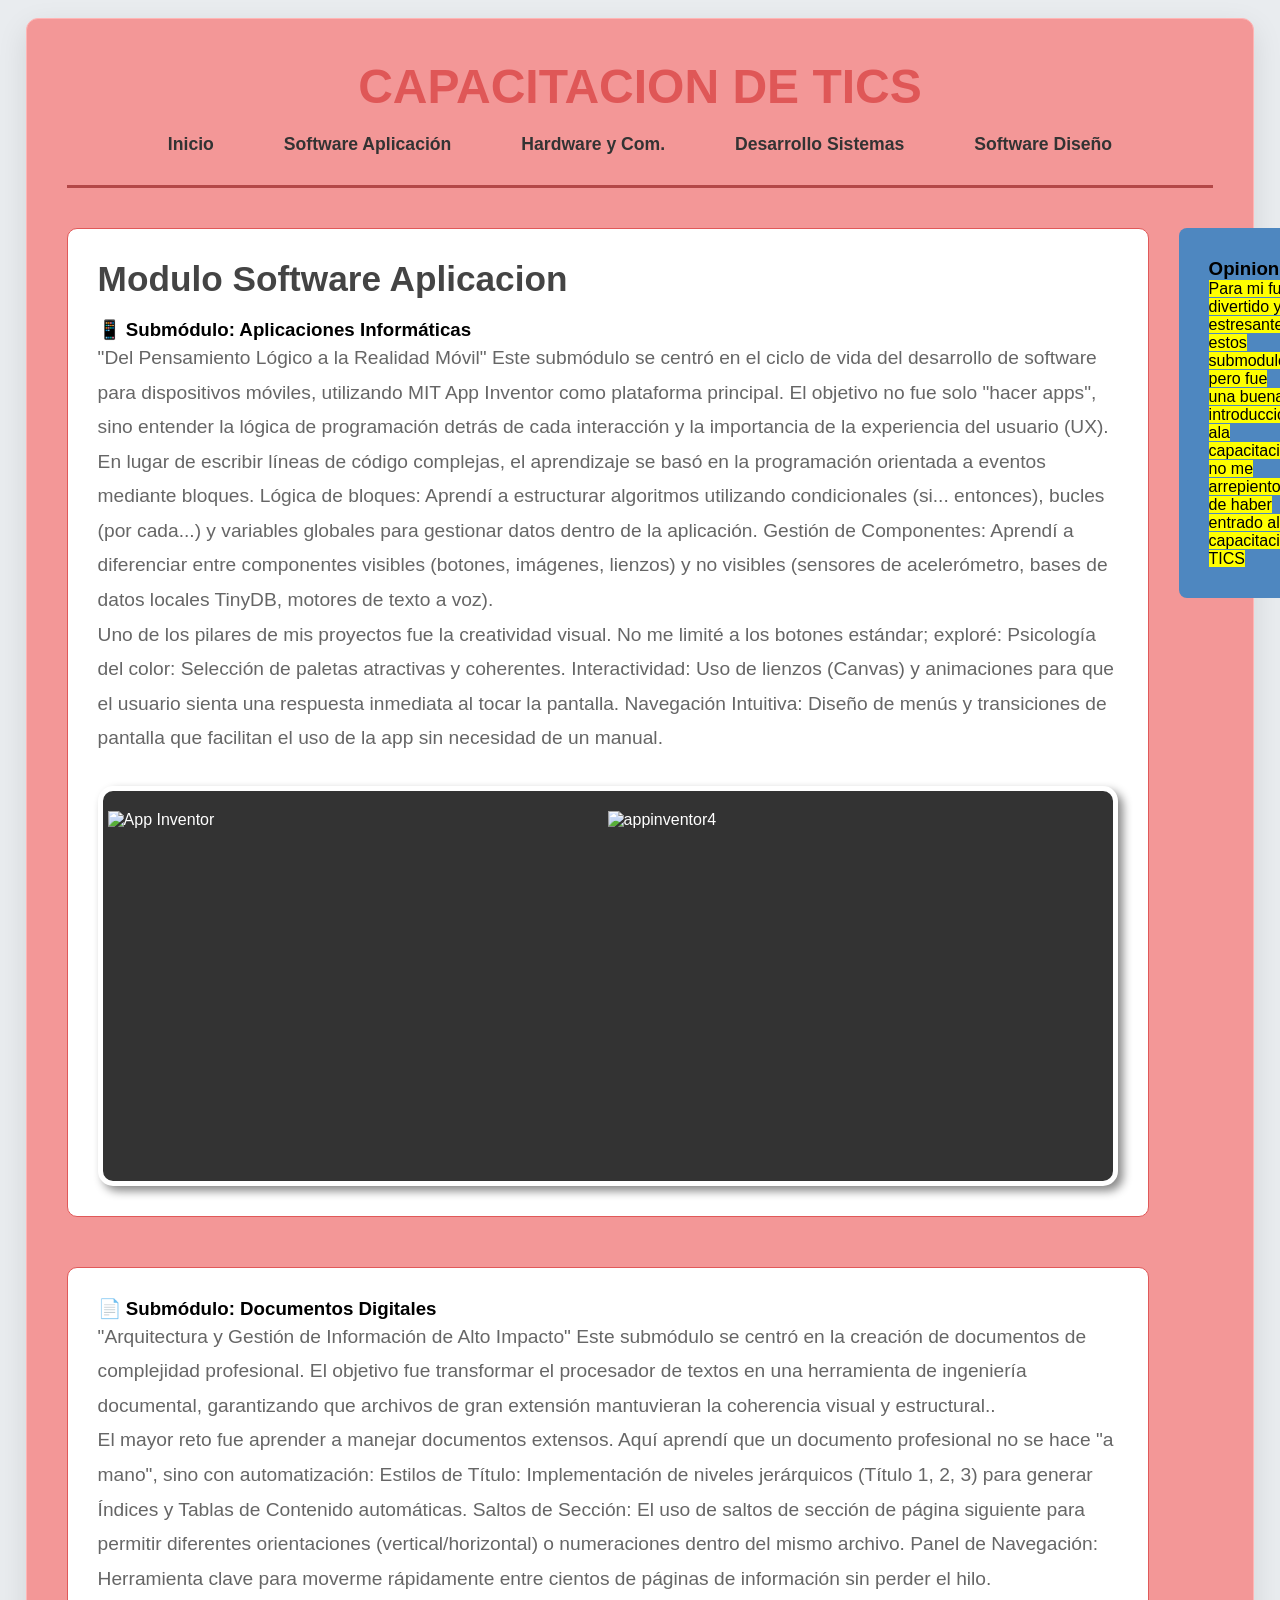
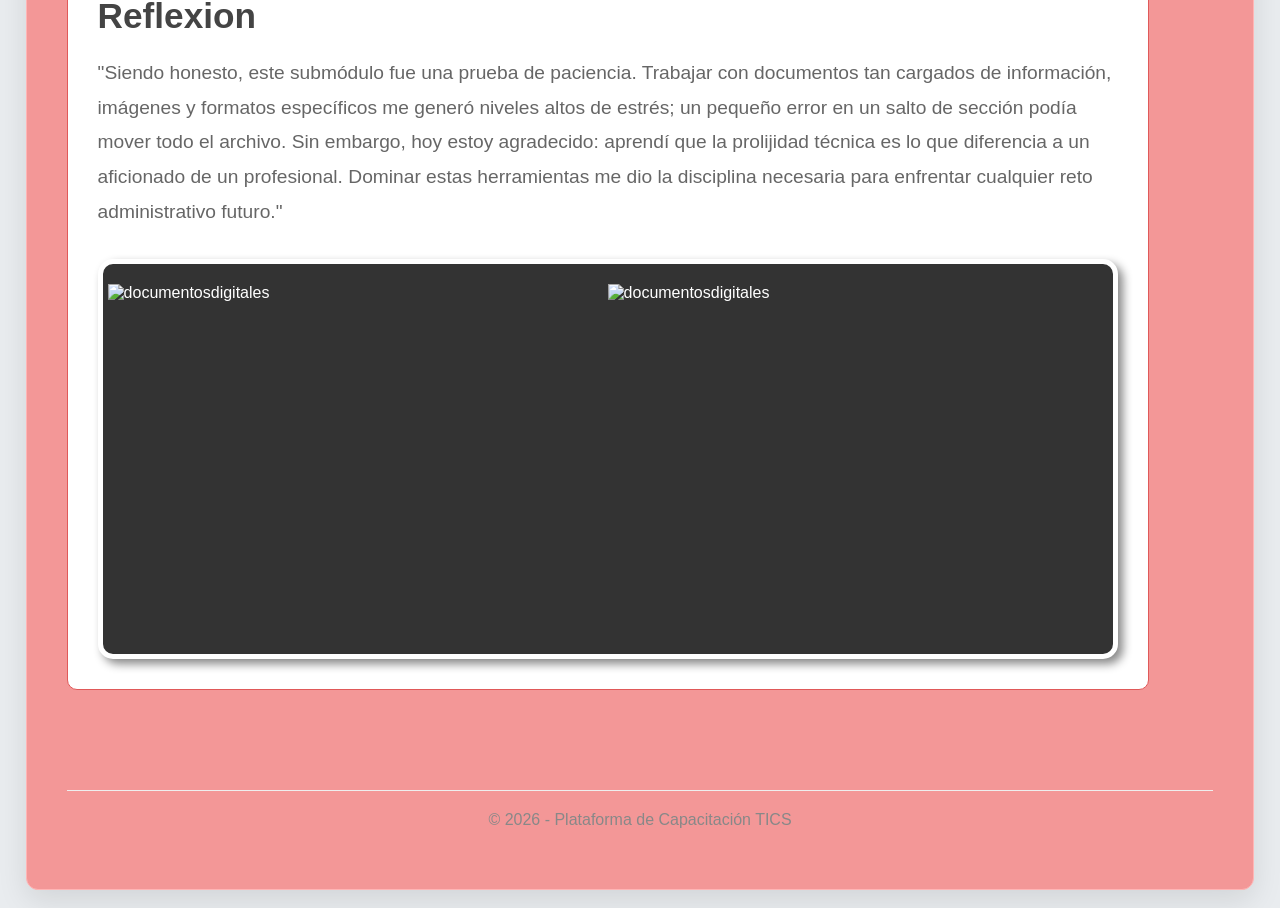
==== html1.html @ 099283eb "Add files via upload" ====
<!DOCTYPE html>
<html lang="es">

<head>
    <meta charset="UTF-8">
    <meta name="viewport" content="width=device-width, initial-scale=1.0">
    <title>Capacitación TICS - Portal Principal</title>
    <link rel="stylesheet" href="style2.css">
</head>

<body>

    <div id="contenedor">
        <header>
            <h1>Capacitacion de tics</h1>
            <nav>
                <ul>
                    <li><a href="index.html">Inicio</a></li>
                    <li><a href="html1.html">Software Aplicación</a></li>
                    <li><a href="html2.html">Hardware y Com.</a></li>
                    <li><a href="html3.html">Desarrollo Sistemas</a></li>
                    <li><a href="html4.html">Software Diseño</a></li>
                </ul>
            </nav>
        </header>

        <main id="area-trabajo">
            <section class="bloque-informacion">
                <article class="contenido-extenso">
                    <h2>Modulo Software Aplicacion</h2>
                    <h1><strong>📱 Submódulo: Aplicaciones Informáticas</strong></h1>
                    <p>"Del Pensamiento Lógico a la Realidad Móvil"
                        Este submódulo se centró en el ciclo de vida del desarrollo de software para dispositivos
                        móviles, utilizando MIT App Inventor como plataforma principal. El objetivo no fue solo "hacer
                        apps", sino entender la lógica de programación detrás de cada interacción y la importancia de la
                        experiencia del usuario (UX).</p>
                    <p> En lugar de escribir líneas de código complejas, el aprendizaje se basó en la programación
                        orientada a eventos mediante bloques.

                        Lógica de bloques: Aprendí a estructurar algoritmos utilizando condicionales (si... entonces),
                        bucles (por cada...) y variables globales para gestionar datos dentro de la aplicación.

                        Gestión de Componentes: Aprendí a diferenciar entre componentes visibles (botones, imágenes,
                        lienzos) y no visibles (sensores de acelerómetro, bases de datos locales TinyDB, motores de
                        texto a voz).</p>
                    <p>Uno de los pilares de mis proyectos fue la creatividad visual. No me limité a los botones
                        estándar; exploré:

                        Psicología del color: Selección de paletas atractivas y coherentes.

                        Interactividad: Uso de lienzos (Canvas) y animaciones para que el usuario sienta una respuesta
                        inmediata al tocar la pantalla.

                        Navegación Intuitiva: Diseño de menús y transiciones de pantalla que facilitan el uso de la app
                        sin necesidad de un manual.</p>
                    <div class="media-box">

                        <img src="imagenes/appinventor3.jpg" style="width: 500px; height: 350px;" alt="App Inventor">
                        <img src="imagenes/appinventor4.jpg" style="width: 500px; height: 350px;" alt="appinventor4">
                    </div>
                </article>


                <article class="contenido-extenso">
                    <h1>📄 Submódulo: Documentos Digitales</h1>
                    <p>"Arquitectura y Gestión de Información de Alto Impacto"
                        Este submódulo se centró en la creación de documentos de complejidad profesional. El objetivo
                        fue transformar el procesador de textos en una herramienta de ingeniería documental,
                        garantizando que archivos de gran extensión mantuvieran la coherencia visual y estructural..</p>
                    <p>El mayor reto fue aprender a manejar documentos extensos. Aquí aprendí que un documento
                        profesional no se hace "a mano", sino con automatización:

                        Estilos de Título: Implementación de niveles jerárquicos (Título 1, 2, 3) para generar Índices y
                        Tablas de Contenido automáticas.

                        Saltos de Sección: El uso de saltos de sección de página siguiente para permitir diferentes
                        orientaciones (vertical/horizontal) o numeraciones dentro del mismo archivo.

                        Panel de Navegación: Herramienta clave para moverme rápidamente entre cientos de páginas de
                        información sin perder el hilo.</p>

                    <h2>Reflexion</h2>
                    <p>"Siendo honesto, este submódulo fue una prueba de paciencia. Trabajar con documentos tan
                        cargados
                        de información, imágenes y formatos específicos me generó niveles altos de estrés; un
                        pequeño
                        error en un salto de sección podía mover todo el archivo. Sin embargo, hoy estoy agradecido:
                        aprendí que la prolijidad técnica es lo que diferencia a un aficionado de un profesional.
                        Dominar estas herramientas me dio la disciplina necesaria para enfrentar cualquier reto
                        administrativo futuro."</p>
                    <div class="media-box">

                        <img src="imagenes/documentosdigitales1.jpg" style="width: 500px; height: 350px;"
                            alt="documentosdigitales">
                        <img src="imagenes/documentosdigitales2.jpg" style="width: 500px; height: 350px;"
                            alt="documentosdigitales">
                    </div>
                </article>
            </section>

            <aside class="barra-lateral">
                <h3>Opinion</h3>
                <p><mark>Para mi fue divertido y estresante estos submodulos pero fue una buena introduccion ala
                        capacitacion no me arrepiento de haber entrado ala capacitacion TICS</mark></p>
            </aside>
        </main>

        <footer>
            <p>&copy; 2026 - Plataforma de Capacitación TICS</p>
        </footer>
    </div>

</body>

</html>
---- style2.css ----
/* Reset básico */
* {
    margin: 0;
    padding: 0;
    box-sizing: border-box;
    font-family: 'Segoe UI', Arial, sans-serif;
}

body {
    background-color: #e9ecef;
    display: flex;
    justify-content: center;
    align-items: flex-start;
    min-height: 100vh;
    padding: 2vh 0;
    /* Pequeño espacio arriba y abajo */
}

/* El contenedor que ocupa casi toda la pantalla */
#contenedor {
    width: 96%;
    /* Casi todo el ancho */
    max-width: 1800px;
    /* Límite para pantallas ultra anchas */
    background-color: #f39797;
    border: 1px solid #ffb5b5;
    /* Bordesito limpio */
    border-radius: 12px;
    padding: 40px;
    /* Mucho espacio interno */
    box-shadow: 0 10px 30px rgba(0, 0, 0, 0.1);
}

/* Encabezado */
header {
    text-align: center;
    border-bottom: 3px solid #b34747;
    padding-bottom: 30px;
    margin-bottom: 40px;
}

header h1 {
    font-size: 3rem;
    color: #df5757;
    text-transform: uppercase;
}

nav ul {
    list-style: none;
    display: flex;
    justify-content: center;
    gap: 30px;
    margin-top: 20px;
}

nav a {
    text-decoration: none;
    color: #333;
    font-weight: 600;
    font-size: 1.1rem;
    padding: 10px 20px;
    border-radius: 5px;
    transition: 0.3s;
}

nav a:hover {
    background-color: #0056b3;
    color: white;
}

/* Layout Principal con mucho espacio */
#area-trabajo {
    display: flex;
    gap: 30px;
    
    /* Espacio grande entre la info y el aside */
}

.bloque-informacion {
    flex: 3.5;
    /* Sección de info mucho más ancha */
}

.barra-lateral {
    flex: 1;
    background-color: #4e87c0;
    padding: 30px;
    border-radius: 8px;
    border-right: 5px solid #c7a5a5;
    height: fit-content;
}

/* Artículos masivos */
.contenido-extenso {
    margin-bottom: 50px;
    padding: 30px;
    border: 1px solid #e05959;
    border-radius: 10px;
    background: #fff;
}

.contenido-extenso h2 {
    font-size: 2.2rem;
    margin-bottom: 20px;
    color: #444;
}

.contenido-extenso p {
    font-size: 1.2rem;
    color: #666;
    line-height: 1.8;
}

/* Contenedor de Media (Videos/Fotos) */
.media-box {
    width: 100%;
    min-height: 400px;
    /* Altura considerable */
    background-color: #333;
    color: #fff;
    display: flex;
    align-items: center;
    justify-content: center;
    margin-top: 30px;
    border-radius: 8px;
    border: 5px solid #ffffff; border-radius: 15px; padding: 5px; box-shadow: 5px 5px 10px #888888;

}

footer {
    margin-top: 50px;
    text-align: center;
    padding: 20px;
    border-top: 1px solid #eee;
    color: #888;
}

/* Responsivo básico */
@media (max-width: 1024px) {
    #area-trabajo {
        flex-direction: column;
    }

    #contenedor {
        width: 98%;
        padding: 20px;
    }
}
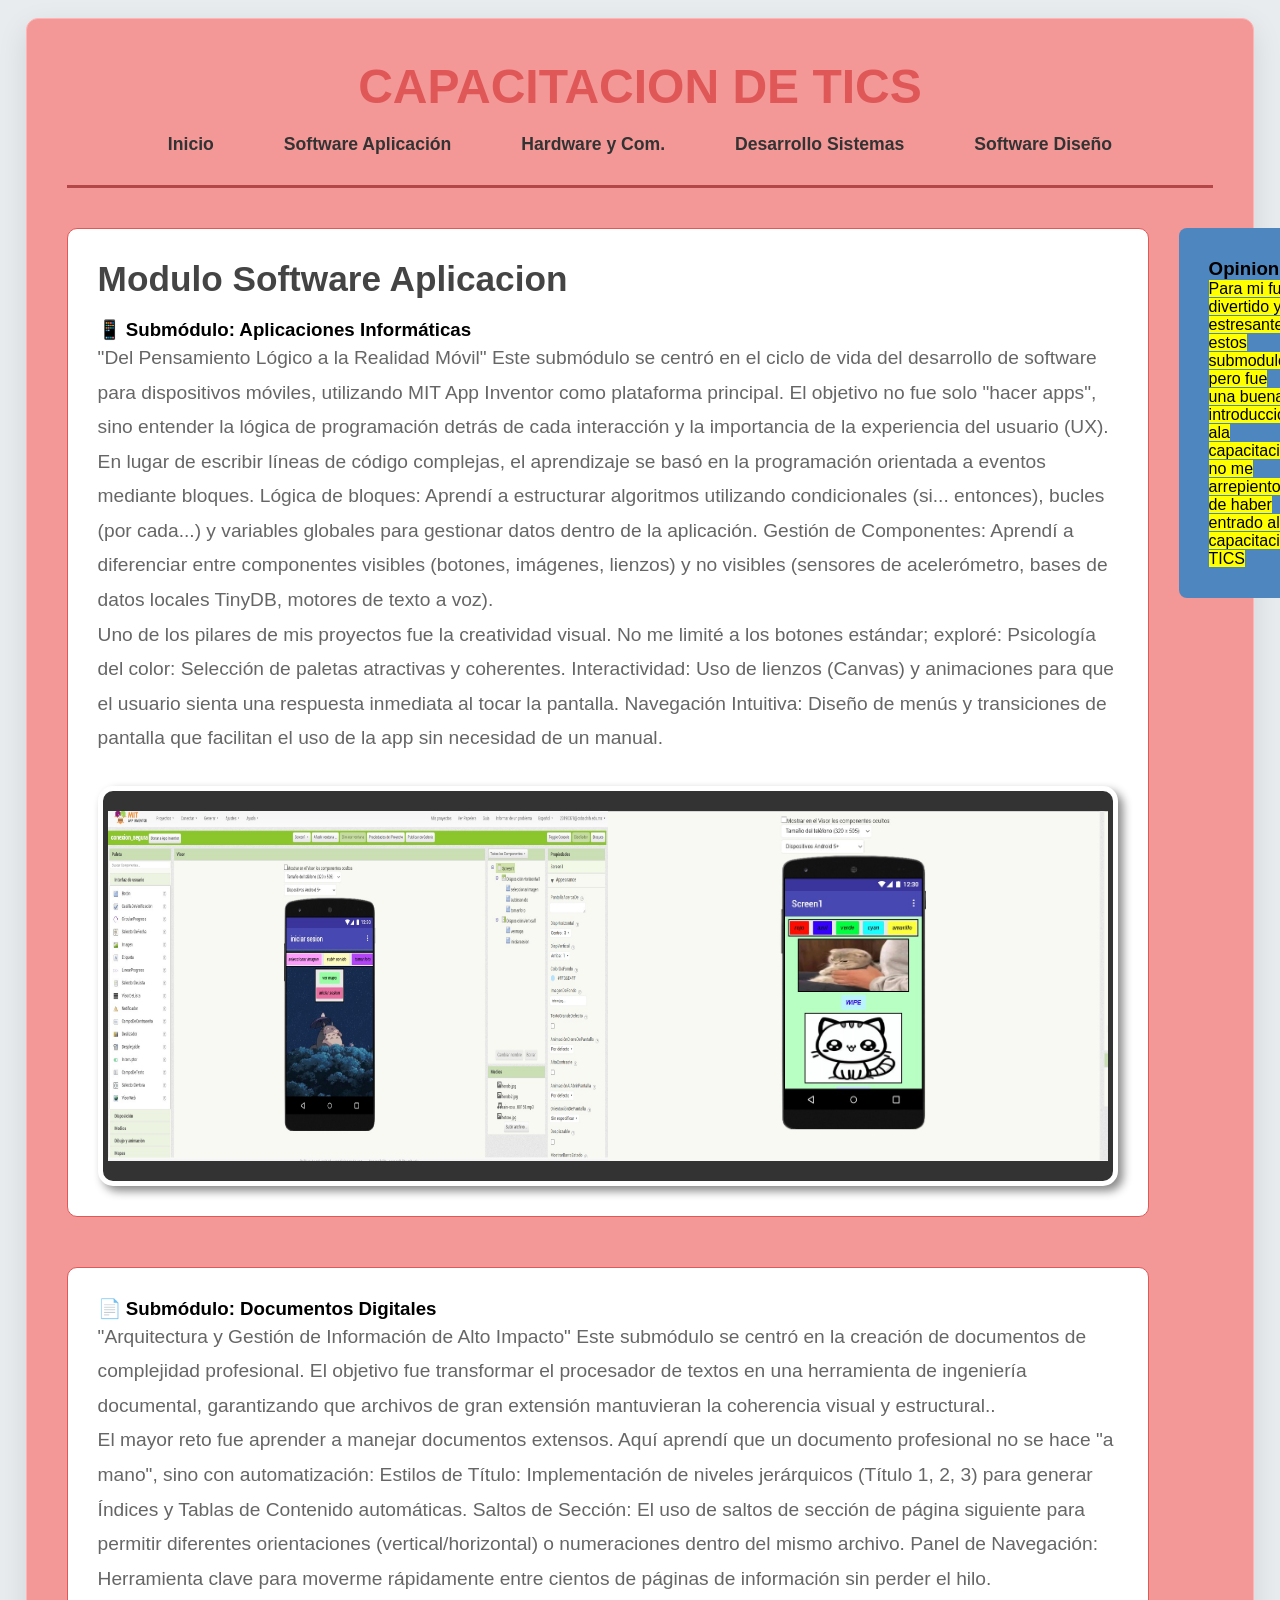
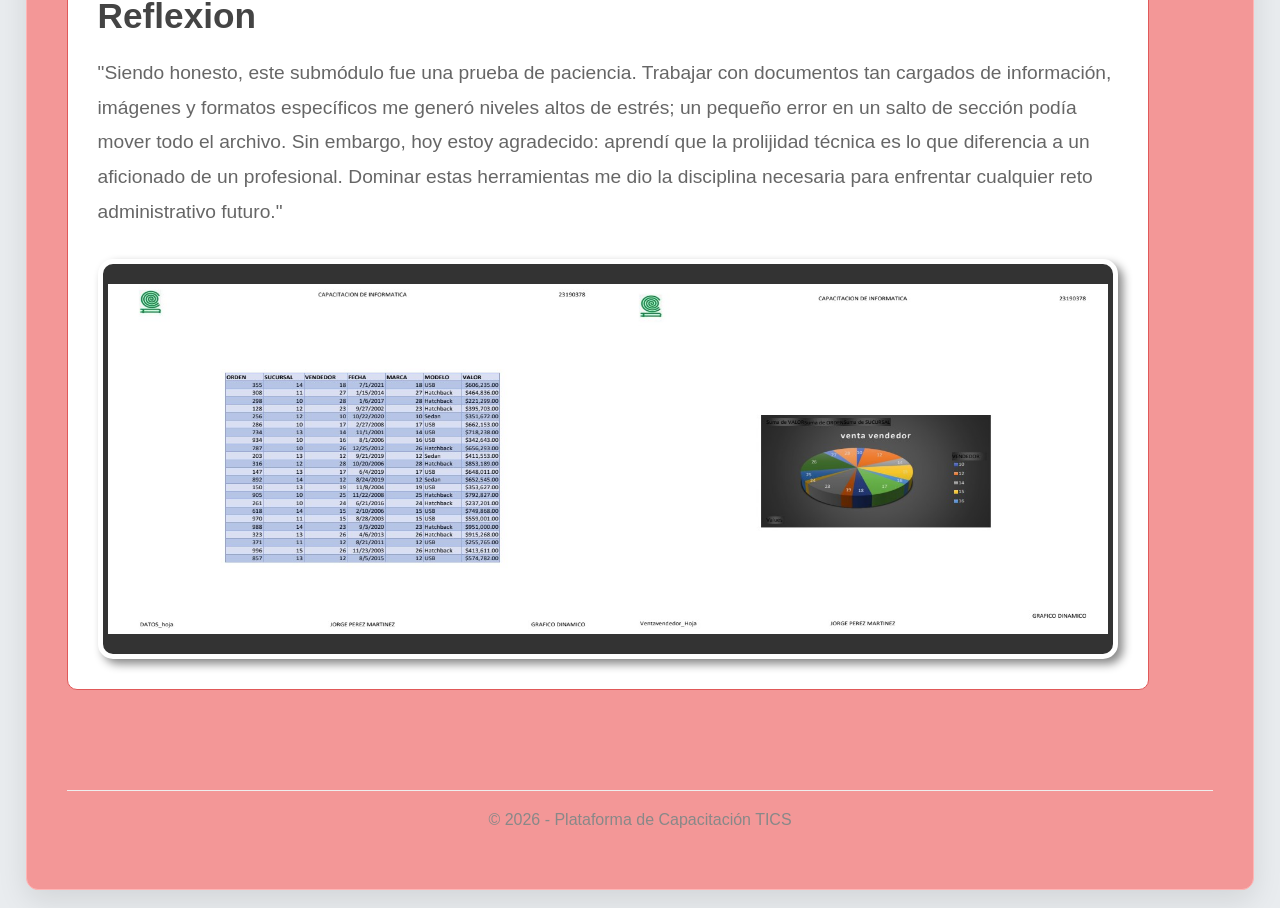
==== commit ff1cee49: "Add files via upload" ====
--- a/html1.html
+++ b/html1.html
@@ -55,8 +55,8 @@
                         sin necesidad de un manual.</p>
                     <div class="media-box">
 
-                        <img src="imagenes/appinventor3.jpg" style="width: 500px; height: 350px;" alt="App Inventor">
-                        <img src="imagenes/appinventor4.jpg" style="width: 500px; height: 350px;" alt="appinventor4">
+                        <img src="appinventor3.jpg" style="width: 500px; height: 350px;" alt="App Inventor">
+                        <img src="appinventor4.jpg" style="width: 500px; height: 350px;" alt="appinventor4">
                     </div>
                 </article>
 
@@ -90,9 +90,9 @@
                         administrativo futuro."</p>
                     <div class="media-box">
 
-                        <img src="imagenes/documentosdigitales1.jpg" style="width: 500px; height: 350px;"
+                        <img src="documentosdigitales1.jpg" style="width: 500px; height: 350px;"
                             alt="documentosdigitales">
-                        <img src="imagenes/documentosdigitales2.jpg" style="width: 500px; height: 350px;"
+                        <img src="documentosdigitales2.jpg" style="width: 500px; height: 350px;"
                             alt="documentosdigitales">
                     </div>
                 </article>
